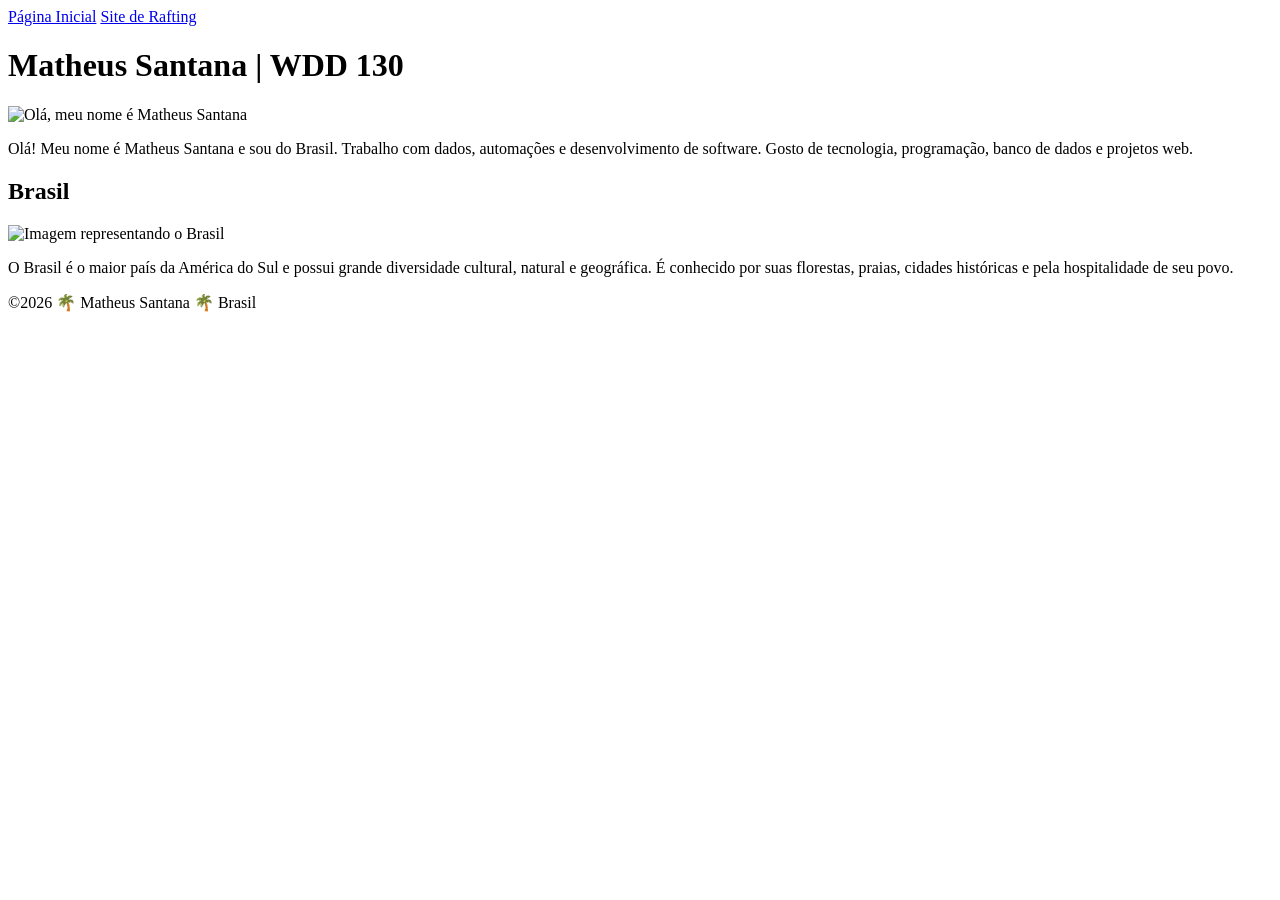
==== index.html @ 949395a8 "Correções da atividade da semana 2" ====
<!DOCTYPE html>
<html lang="pt-BR">

<head>
    <meta charset="UTF-8">
    <meta name="viewport" content="width=device-width, initial-scale=1.0">
    <title>Matheus Santana | WDD 130</title>
    <meta name="description"
        content="Página inicial de Matheus Santana para o curso WDD 130, com informações pessoais, links do curso atual e prática de HTML e CSS.">
    <meta name="author" content="Matheus Santana">
    <link rel="stylesheet" href="estilos.css">
</head>

<body>

    <header>
        <nav>
            <a href="#">Página Inicial</a>
            <a href="wwr/">Site de Rafting</a>
        </nav>
    </header>

    <main>
        <h1>Matheus Santana | WDD 130</h1>

        <img src="imagens/perfil.jpg" alt="Olá, meu nome é Matheus Santana" width="200">

        <p>
            Olá! Meu nome é Matheus Santana e sou do Brasil.
            Trabalho com dados, automações e desenvolvimento de software.
            Gosto de tecnologia, programação, banco de dados e projetos web.
        </p>
    </main>

    <aside>
        <h2>Brasil</h2>

        <img src="imagens/brasil.jpg" alt="Imagem representando o Brasil">

        <p>
            O Brasil é o maior país da América do Sul e possui grande diversidade cultural,
            natural e geográfica. É conhecido por suas florestas, praias, cidades históricas
            e pela hospitalidade de seu povo.
        </p>
    </aside>

    <footer>
        <p>©2026 🌴 Matheus Santana 🌴 Brasil</p>
    </footer>

</body>

</html>
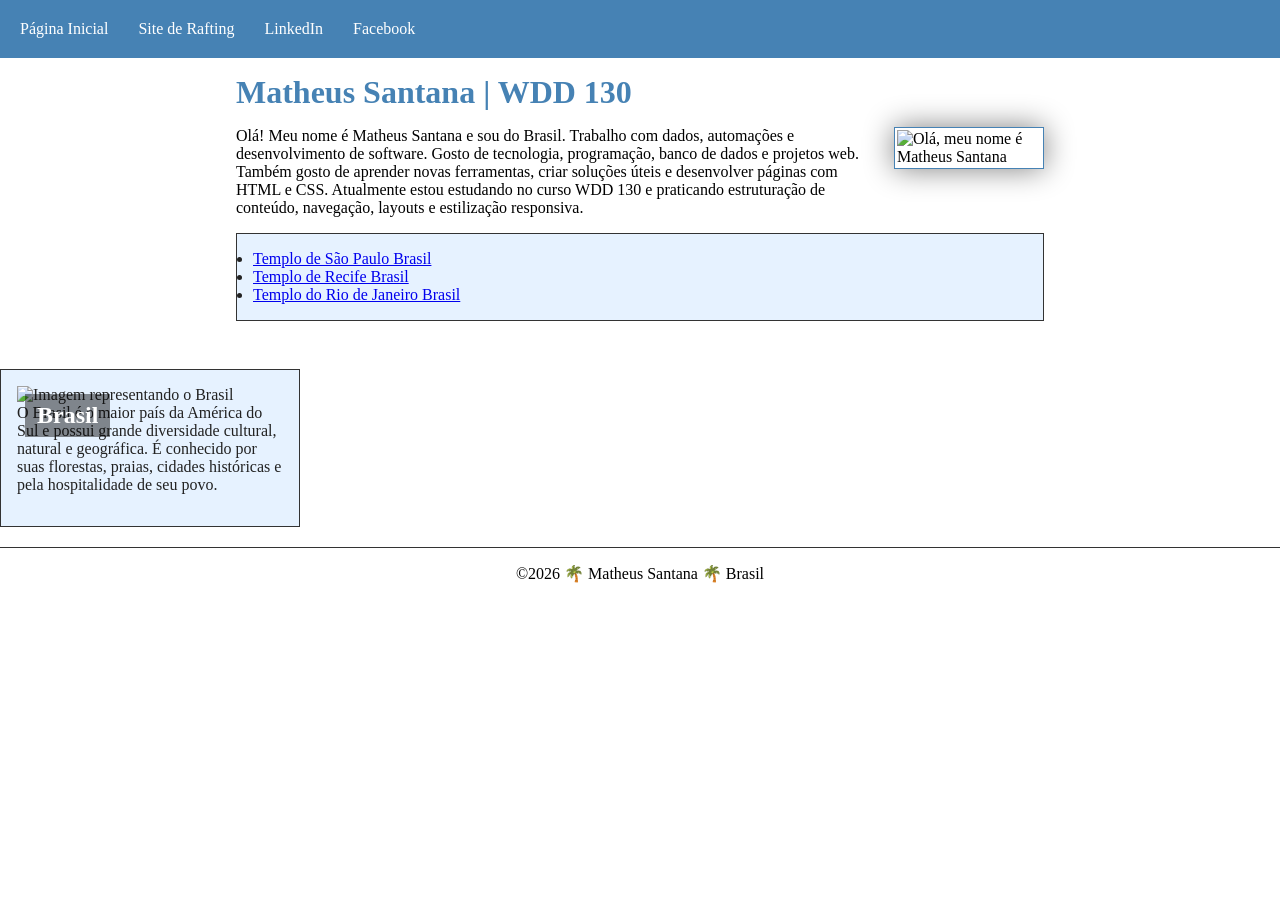
==== commit b524d4e0: "Atividade da semana 3" ====
--- a/index.html
+++ b/index.html
@@ -8,7 +8,7 @@
     <meta name="description"
         content="Página inicial de Matheus Santana para o curso WDD 130, com informações pessoais, links do curso atual e prática de HTML e CSS.">
     <meta name="author" content="Matheus Santana">
-    <link rel="stylesheet" href="estilos.css">
+    <link rel="stylesheet" href="estilos/estilos.css">
 </head>
 
 <body>
@@ -17,6 +17,10 @@
         <nav>
             <a href="#">Página Inicial</a>
             <a href="wwr/">Site de Rafting</a>
+            <a href="https://www.linkedin.com/in/matheus-santana-marciel/" target="_blank"
+                rel="noopener noreferrer">LinkedIn</a>
+            <a href="https://www.facebook.com/profile.php?id=100003913239028" target="_blank"
+                rel="noopener noreferrer">Facebook</a>
         </nav>
     </header>
 
@@ -29,10 +33,22 @@
             Olá! Meu nome é Matheus Santana e sou do Brasil.
             Trabalho com dados, automações e desenvolvimento de software.
             Gosto de tecnologia, programação, banco de dados e projetos web.
+            Também gosto de aprender novas ferramentas, criar soluções úteis e desenvolver páginas com HTML e CSS.
+            Atualmente estou estudando no curso WDD 130 e praticando estruturação de conteúdo, navegação, layouts e
+            estilização responsiva.
         </p>
+
+        <ul class="caixa">
+            <li><a href="https://www.churchofjesuschrist.org/temples/details/sao-paulo-brazil-temple?lang=eng"
+                    target="_blank" rel="noopener noreferrer">Templo de São Paulo Brasil</a></li>
+            <li><a href="https://www.churchofjesuschrist.org/temples/details/recife-brazil-temple?lang=eng"
+                    target="_blank" rel="noopener noreferrer">Templo de Recife Brasil</a></li>
+            <li><a href="https://www.churchofjesuschrist.org/temples/details/rio-de-janeiro-brazil-temple?lang=eng"
+                    target="_blank" rel="noopener noreferrer">Templo do Rio de Janeiro Brasil</a></li>
+        </ul>
     </main>
 
-    <aside>
+    <aside class="caixa">
         <h2>Brasil</h2>
 
         <img src="imagens/brasil.jpg" alt="Imagem representando o Brasil">
--- a/estilos/estilos.css
+++ b/estilos/estilos.css
@@ -0,0 +1,83 @@
+* {
+    margin: 0;
+    padding: 0;
+    box-sizing: border-box;
+}
+
+main {
+    max-width: 840px;
+    margin: 0 auto;
+    padding: 1rem;
+}
+
+main img {
+    width: 150px;
+    height: auto;
+    border: 1px solid steelblue;
+    padding: 2px;
+    box-shadow: 0 0 30px gray;
+    float: right;
+    margin: 0 0 1rem 1rem;
+}
+
+nav {
+    background-color: steelblue;
+    padding: 10px;
+    display: flex;
+    gap: 10px;
+    flex-wrap: wrap;
+}
+
+nav a {
+    color: white;
+    padding: 10px;
+    display: block;
+    text-decoration: none;
+}
+
+h1 {
+    color: steelblue;
+    margin-bottom: 1rem;
+}
+
+aside {
+    width: 300px;
+    position: relative;
+}
+
+aside h2 {
+    position: absolute;
+    top: 1.5rem;
+    left: 1.5rem;
+    color: white;
+    background-color: rgba(0, 0, 0, 0.45);
+    padding: 0.5rem 0.75rem;
+}
+
+aside img {
+    width: 100%;
+    height: auto;
+    display: block;
+}
+
+p {
+    padding: 0;
+    margin-bottom: 1rem;
+}
+
+footer {
+    margin-top: 20px;
+    border-top: 1px solid #333;
+    text-align: center;
+    padding: 1rem;
+}
+
+/* Seletores de Classe */
+
+.caixa {
+    margin: 1rem 0;
+    border: 1px solid #333;
+    padding: 1rem;
+    background-color: #e6f2ff;
+    color: #222;
+}
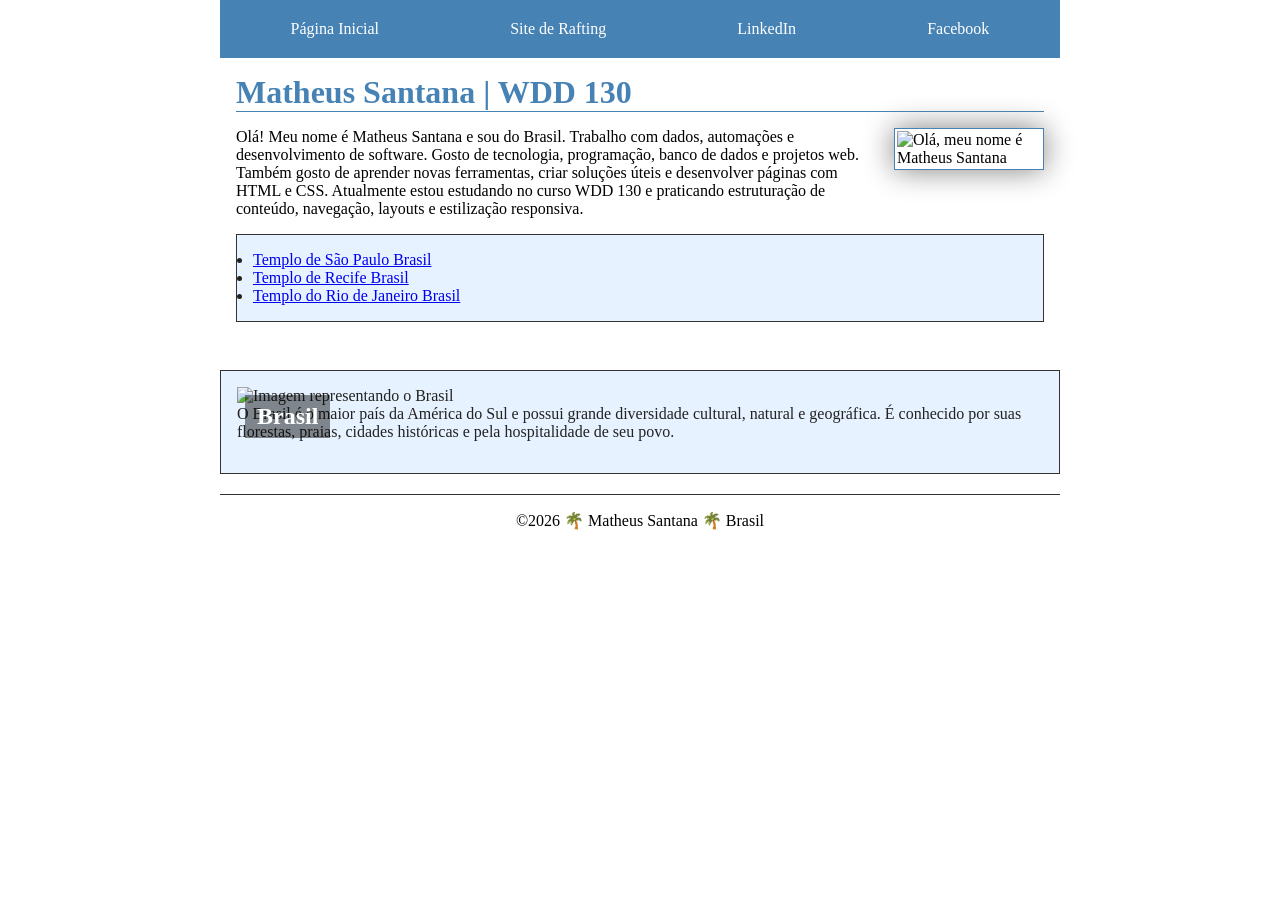
==== commit 97e109c8: "atividade_semana4" ====
--- a/index.html
+++ b/index.html
@@ -24,41 +24,46 @@
         </nav>
     </header>
 
-    <main>
-        <h1>Matheus Santana | WDD 130</h1>
+    <div class="grid">
+        <main>
+            <h1>Matheus Santana | WDD 130</h1>
 
-        <img src="imagens/perfil.jpg" alt="Olá, meu nome é Matheus Santana" width="200">
+            <img src="imagens/perfil.jpg" alt="Olá, meu nome é Matheus Santana" width="200">
 
-        <p>
-            Olá! Meu nome é Matheus Santana e sou do Brasil.
-            Trabalho com dados, automações e desenvolvimento de software.
-            Gosto de tecnologia, programação, banco de dados e projetos web.
-            Também gosto de aprender novas ferramentas, criar soluções úteis e desenvolver páginas com HTML e CSS.
-            Atualmente estou estudando no curso WDD 130 e praticando estruturação de conteúdo, navegação, layouts e
-            estilização responsiva.
-        </p>
+            <p>
+                Olá! Meu nome é Matheus Santana e sou do Brasil.
+                Trabalho com dados, automações e desenvolvimento de software.
+                Gosto de tecnologia, programação, banco de dados e projetos web.
+                Também gosto de aprender novas ferramentas, criar soluções úteis e desenvolver páginas com HTML e CSS.
+                Atualmente estou estudando no curso WDD 130 e praticando estruturação de conteúdo, navegação, layouts e
+                estilização responsiva.
+            </p>
 
-        <ul class="caixa">
-            <li><a href="https://www.churchofjesuschrist.org/temples/details/sao-paulo-brazil-temple?lang=eng"
-                    target="_blank" rel="noopener noreferrer">Templo de São Paulo Brasil</a></li>
-            <li><a href="https://www.churchofjesuschrist.org/temples/details/recife-brazil-temple?lang=eng"
-                    target="_blank" rel="noopener noreferrer">Templo de Recife Brasil</a></li>
-            <li><a href="https://www.churchofjesuschrist.org/temples/details/rio-de-janeiro-brazil-temple?lang=eng"
-                    target="_blank" rel="noopener noreferrer">Templo do Rio de Janeiro Brasil</a></li>
-        </ul>
-    </main>
+            <ul class="caixa">
+                <li><a href="https://www.churchofjesuschrist.org/temples/details/sao-paulo-brazil-temple?lang=eng"
+                        target="_blank" rel="noopener noreferrer">Templo de São Paulo Brasil</a></li>
+                <li><a href="https://www.churchofjesuschrist.org/temples/details/recife-brazil-temple?lang=eng"
+                        target="_blank" rel="noopener noreferrer">Templo de Recife Brasil</a></li>
+                <li><a href="https://www.churchofjesuschrist.org/temples/details/rio-de-janeiro-brazil-temple?lang=eng"
+                        target="_blank" rel="noopener noreferrer">Templo do Rio de Janeiro Brasil</a></li>
+            </ul>
+        </main>
 
-    <aside class="caixa">
-        <h2>Brasil</h2>
+        </main>
 
-        <img src="imagens/brasil.jpg" alt="Imagem representando o Brasil">
+        <aside class="caixa">
+            <h2>Brasil</h2>
 
-        <p>
-            O Brasil é o maior país da América do Sul e possui grande diversidade cultural,
-            natural e geográfica. É conhecido por suas florestas, praias, cidades históricas
-            e pela hospitalidade de seu povo.
-        </p>
-    </aside>
+            <img src="imagens/brasil.jpg" alt="Imagem representando o Brasil">
+
+            <p>
+                O Brasil é o maior país da América do Sul e possui grande diversidade cultural,
+                natural e geográfica. É conhecido por suas florestas, praias, cidades históricas
+                e pela hospitalidade de seu povo.
+            </p>
+        </aside>
+
+    </div>
 
     <footer>
         <p>©2026 🌴 Matheus Santana 🌴 Brasil</p>
--- a/estilos/estilos.css
+++ b/estilos/estilos.css
@@ -4,11 +4,17 @@
     box-sizing: border-box;
 }
 
-main {
+
+
+header, footer, .grid {
     max-width: 840px;
     margin: 0 auto;
+}
+main {
     padding: 1rem;
+    grid-column: 2;
 }
+
 
 main img {
     width: 150px;
@@ -24,6 +30,8 @@
     background-color: steelblue;
     padding: 10px;
     display: flex;
+    justify-content: space-around;
+    align-items: center;
     gap: 10px;
     flex-wrap: wrap;
 }
@@ -38,12 +46,15 @@
 h1 {
     color: steelblue;
     margin-bottom: 1rem;
+    border-bottom: 1px solid steelblue;
 }
 
-aside {
-    width: 300px;
-    position: relative;
+
+aside {    position: relative;
+    grid-column: 1;
+    grid-row: 1;
 }
+
 
 aside h2 {
     position: absolute;
